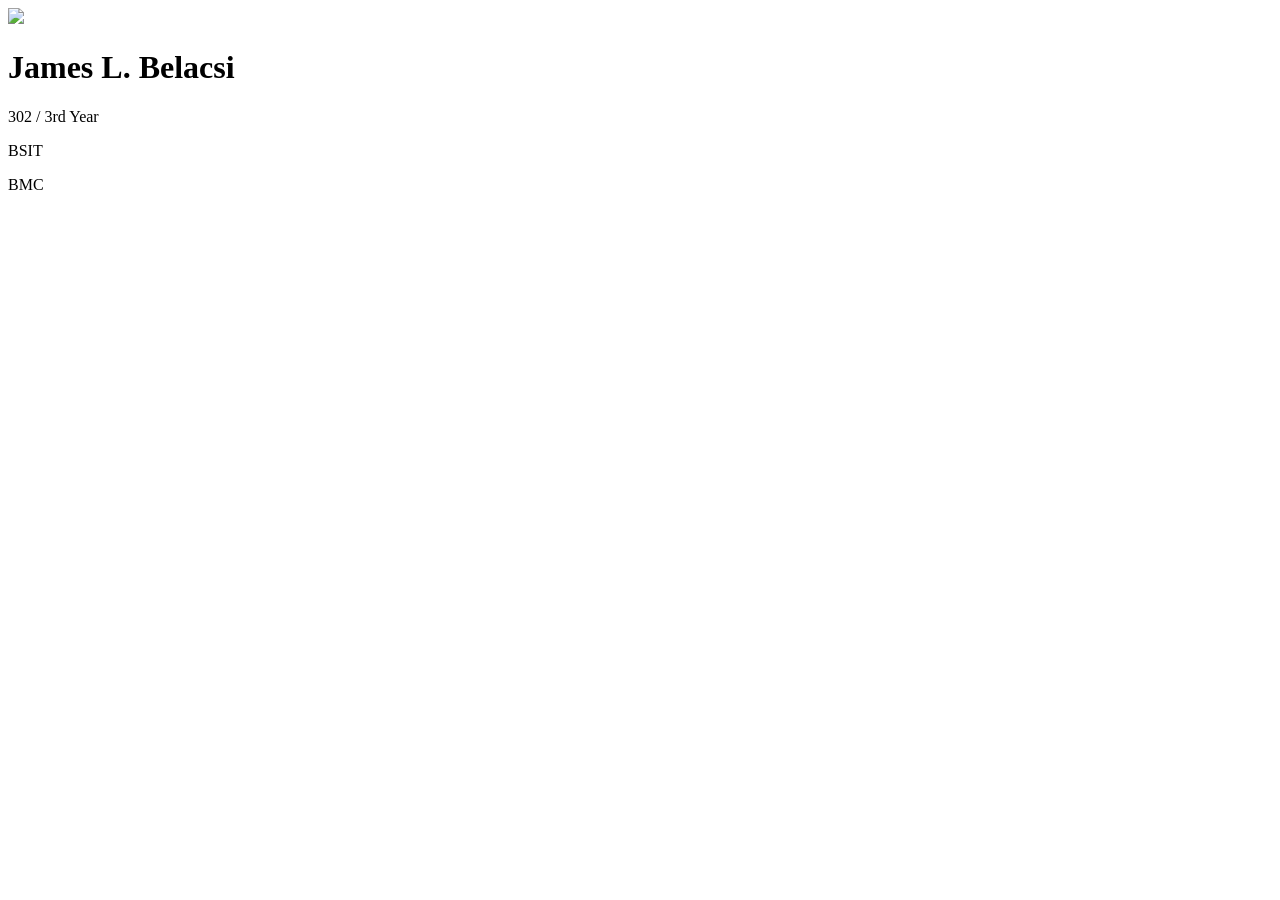
==== index.html @ 92984d8b "My Main Files" ====
<!DOCTYPE html>
<html>
<head>
    <meta charset="UTF-8" />
    <title>title</title>
    <link rel="stylesheet" href="style.css">
</head>
<body>

    <div><img src="img/11112222.jpg"></div>
    <div><h1>James L. Belacsi</h1></div>
    <div><p>302 / 3rd Year</p></div>
    <p>BSIT</p>
    <p>BMC</p>
</body>
</html>
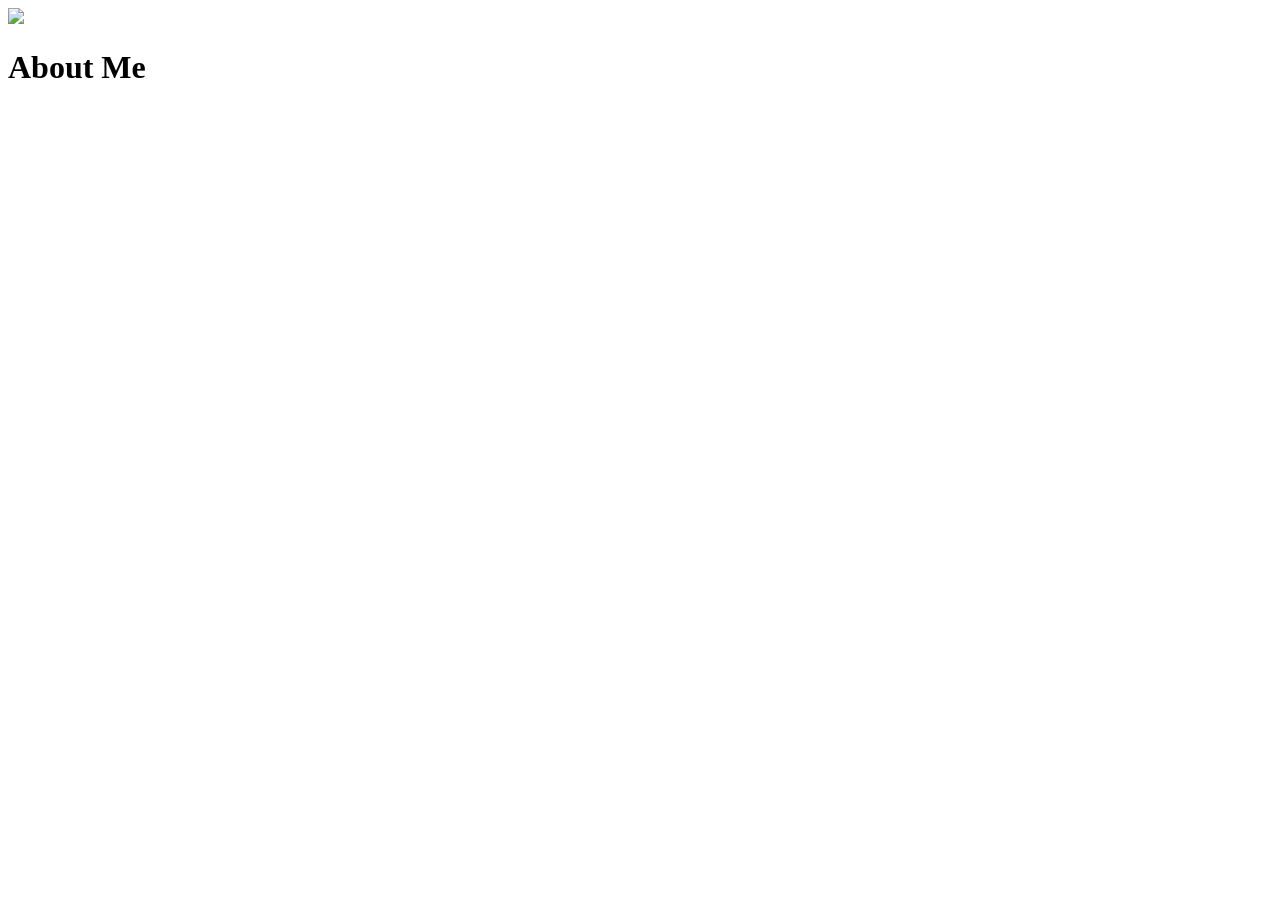
==== commit a1a4212c: "My Bio" ====
--- a/index.html
+++ b/index.html
@@ -8,9 +8,7 @@
 <body>
 
     <div><img src="img/11112222.jpg"></div>
-    <div><h1>James L. Belacsi</h1></div>
-    <div><p>302 / 3rd Year</p></div>
-    <p>BSIT</p>
-    <p>BMC</p>
+    <div><h1>About Me</h1></div>
+
 </body>
 </html>
--- a/style.css
+++ b/style.css
@@ -0,0 +1,4 @@
+img{
+    align-items: center;
+    justify-content: center;
+}
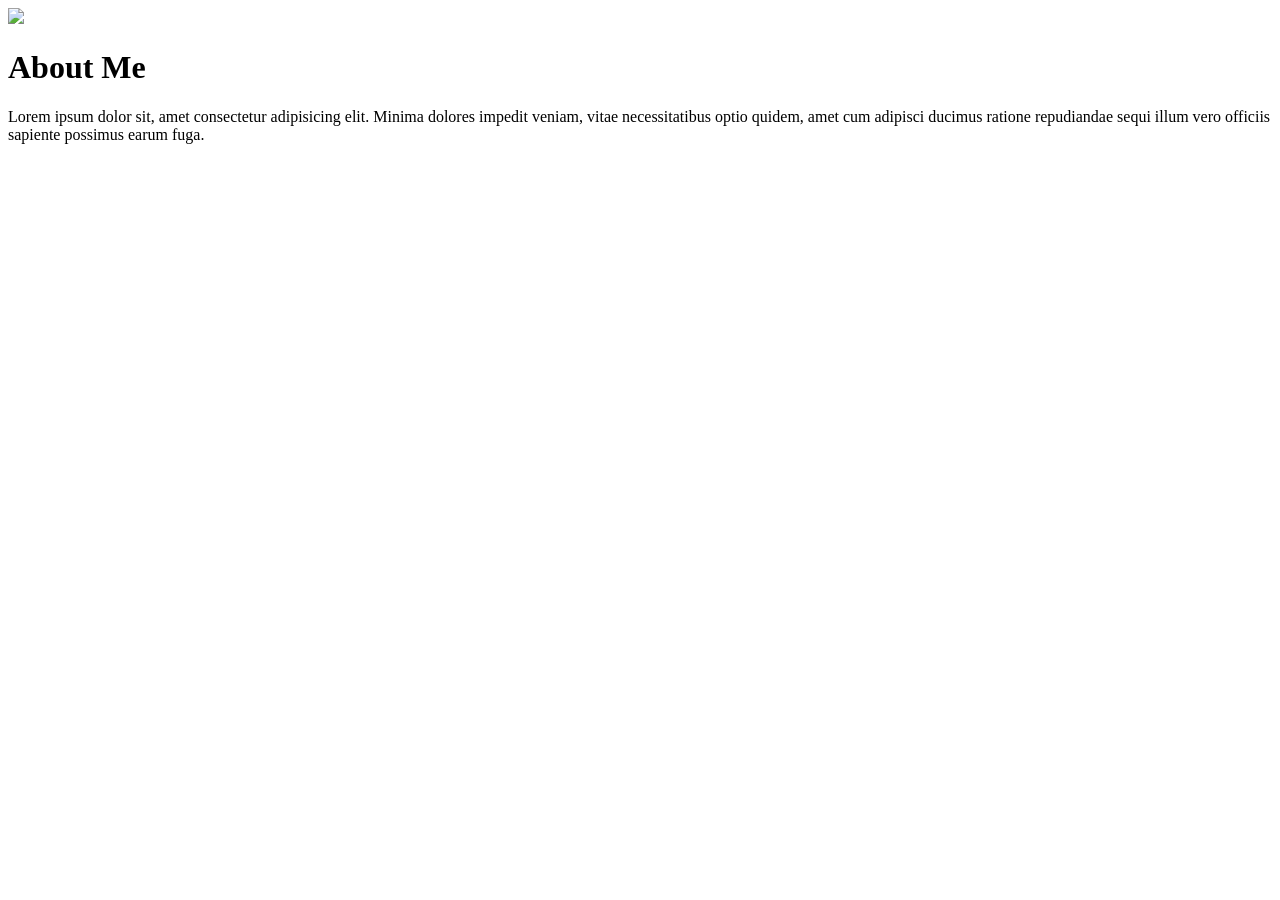
==== commit f691a858: "My Bio" ====
--- a/index.html
+++ b/index.html
@@ -9,6 +9,6 @@
 
     <div><img src="img/11112222.jpg"></div>
     <div><h1>About Me</h1></div>
-
+    <p>Lorem ipsum dolor sit, amet consectetur adipisicing elit. Minima dolores impedit veniam, vitae necessitatibus optio quidem, amet cum adipisci ducimus ratione repudiandae sequi illum vero officiis sapiente possimus earum fuga.</p>
 </body>
 </html>
